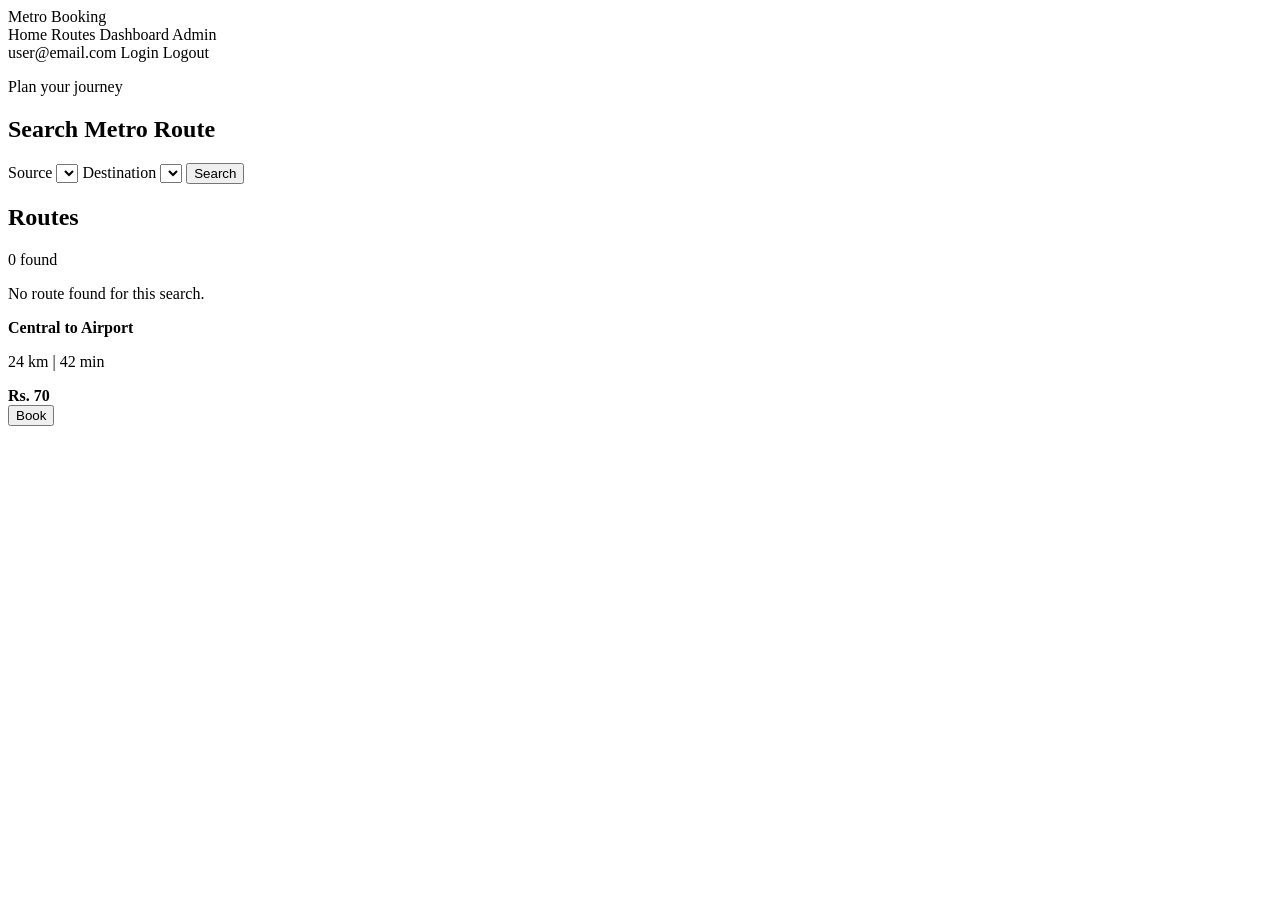
==== src/main/resources/templates/routes.html @ 045d11bd "Initial commit" ====
<!DOCTYPE html>
<html lang="en" xmlns:th="http://www.thymeleaf.org">
<head>
    <meta charset="UTF-8">
    <meta name="viewport" content="width=device-width, initial-scale=1.0">
    <title>Routes</title>
    <link rel="stylesheet" th:href="@{/css/style.css(v='final3')}">
</head>
<body>
<nav class="nav">
    <a class="brand" th:href="@{/}">
        <span>Metro Booking</span>
    </a>
    <div class="nav-links">
        <a th:href="@{/}">Home</a>
        <a class="active" th:href="@{/routes}">Routes</a>
        <a th:if="${user != null}" th:href="@{/dashboard}">Dashboard</a>
        <a th:if="${user != null and user.role == 'ADMIN'}" th:href="@{/admin}">Admin</a>
    </div>
    <div class="nav-actions">
        <span class="nav-user" th:if="${user != null}" th:text="${user.email}">user@email.com</span>
        <a class="btn small ghost" th:if="${user == null}" th:href="@{/login}">Login</a>
        <a class="btn small danger" th:if="${user != null}" th:href="@{/logout}">Logout</a>
    </div>
</nav>

<main class="container">
    <section class="panel page-heading">
        <div>
            <p class="eyebrow">Plan your journey</p>
            <h1>Search Metro Route</h1>
        </div>
        <form class="search-form" th:action="@{/routes/search}" method="post">
            <label>Source
                <select name="sourceId" required>
                    <option th:each="station : ${stations}" th:value="${station.id}" th:text="${station.name}"></option>
                </select>
            </label>
            <label>Destination
                <select name="destinationId" required>
                    <option th:each="station : ${stations}" th:value="${station.id}" th:text="${station.name}"></option>
                </select>
            </label>
            <button class="btn" type="submit">Search</button>
        </form>
    </section>

    <section class="panel">
        <div class="section-title">
            <h2>Routes</h2>
            <span class="status-pill" th:text="${#lists.size(routes)} + ' found'">0 found</span>
        </div>
        <p class="muted" th:if="${#lists.isEmpty(routes)}">No route found for this search.</p>
        <div class="list" th:if="${!#lists.isEmpty(routes)}">
            <div class="route-card" th:each="route : ${routes}">
                <div>
                    <strong th:text="${route.source.name} + ' to ' + ${route.destination.name}">Central to Airport</strong>
                    <p class="muted" th:text="${route.distanceKm} + ' km | ' + ${route.travelMinutes} + ' min'">24 km | 42 min</p>
                </div>
                <div class="fare-box">
                    <strong th:text="'Rs. ' + ${route.fare}">Rs. 70</strong>
                    <form th:action="@{/tickets/book}" method="post">
                        <input type="hidden" name="routeId" th:value="${route.id}">
                        <button class="btn small" type="submit">Book</button>
                    </form>
                </div>
            </div>
        </div>
    </section>
</main>
</body>
</html>
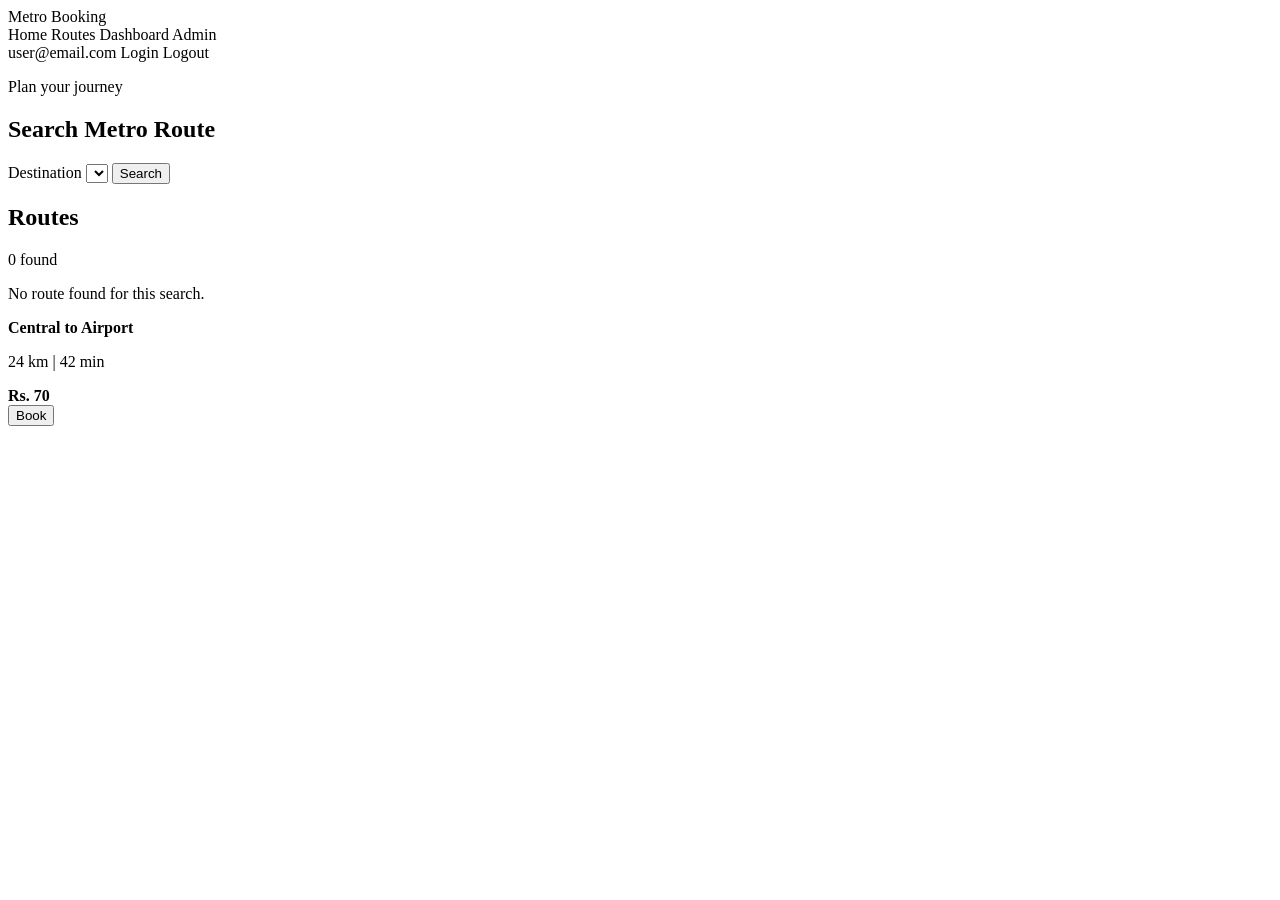
==== commit b532e0b7: "Initial commit" ====
--- a/src/main/resources/templates/routes.html
+++ b/src/main/resources/templates/routes.html
@@ -31,11 +31,7 @@
             <h1>Search Metro Route</h1>
         </div>
         <form class="search-form" th:action="@{/routes/search}" method="post">
-            <label>Source
-                <select name="sourceId" required>
-                    <option th:each="station : ${stations}" th:value="${station.id}" th:text="${station.name}"></option>
-                </select>
-            </label>
+
             <label>Destination
                 <select name="destinationId" required>
                     <option th:each="station : ${stations}" th:value="${station.id}" th:text="${station.name}"></option>
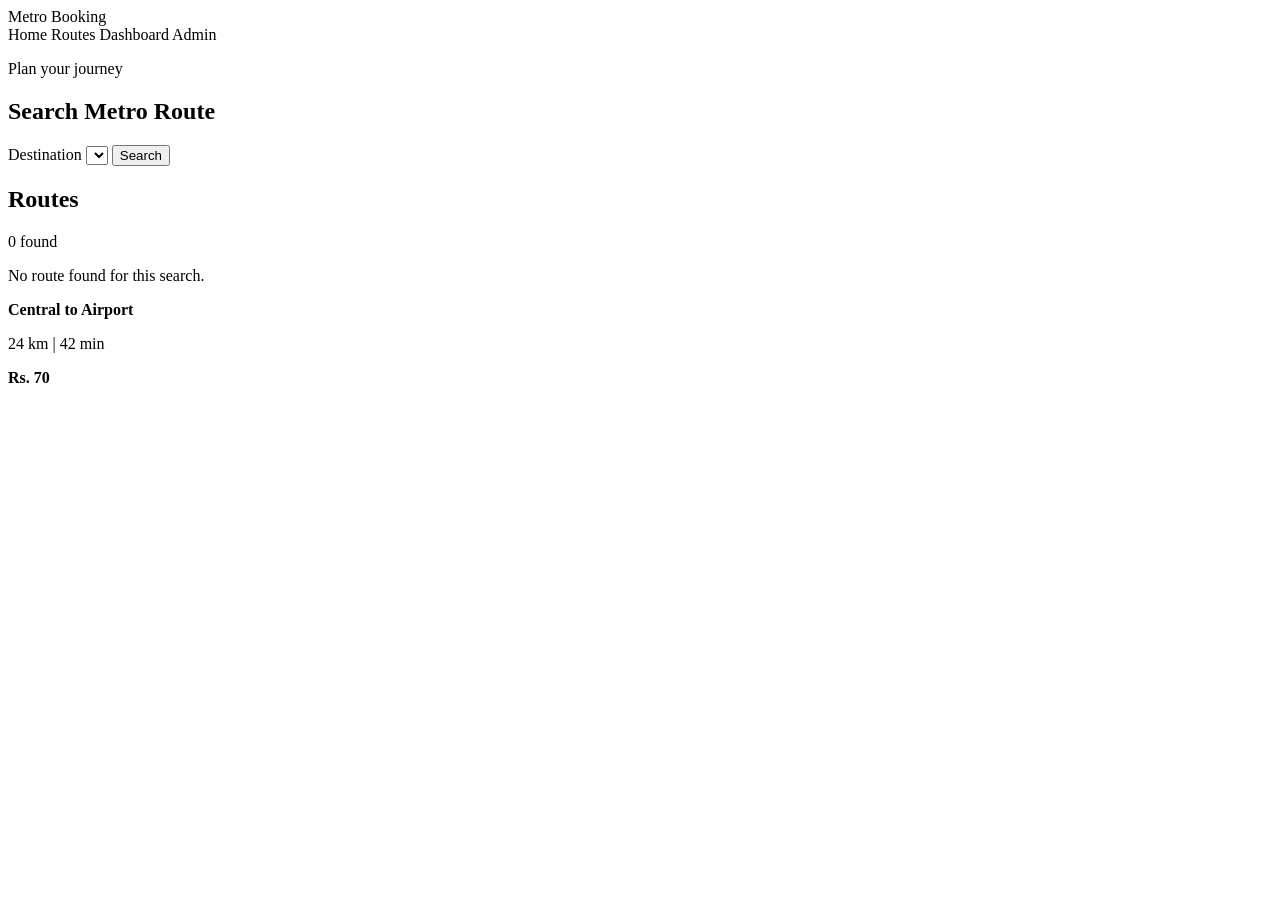
==== commit 1ecbe74b: "Remove user actions and booking form from routes.html Removed user navigation and booking form from " ====
--- a/src/main/resources/templates/routes.html
+++ b/src/main/resources/templates/routes.html
@@ -17,11 +17,7 @@
         <a th:if="${user != null}" th:href="@{/dashboard}">Dashboard</a>
         <a th:if="${user != null and user.role == 'ADMIN'}" th:href="@{/admin}">Admin</a>
     </div>
-    <div class="nav-actions">
-        <span class="nav-user" th:if="${user != null}" th:text="${user.email}">user@email.com</span>
-        <a class="btn small ghost" th:if="${user == null}" th:href="@{/login}">Login</a>
-        <a class="btn small danger" th:if="${user != null}" th:href="@{/logout}">Logout</a>
-    </div>
+   
 </nav>
 
 <main class="container">
@@ -55,10 +51,7 @@
                 </div>
                 <div class="fare-box">
                     <strong th:text="'Rs. ' + ${route.fare}">Rs. 70</strong>
-                    <form th:action="@{/tickets/book}" method="post">
-                        <input type="hidden" name="routeId" th:value="${route.id}">
-                        <button class="btn small" type="submit">Book</button>
-                    </form>
+                    
                 </div>
             </div>
         </div>
